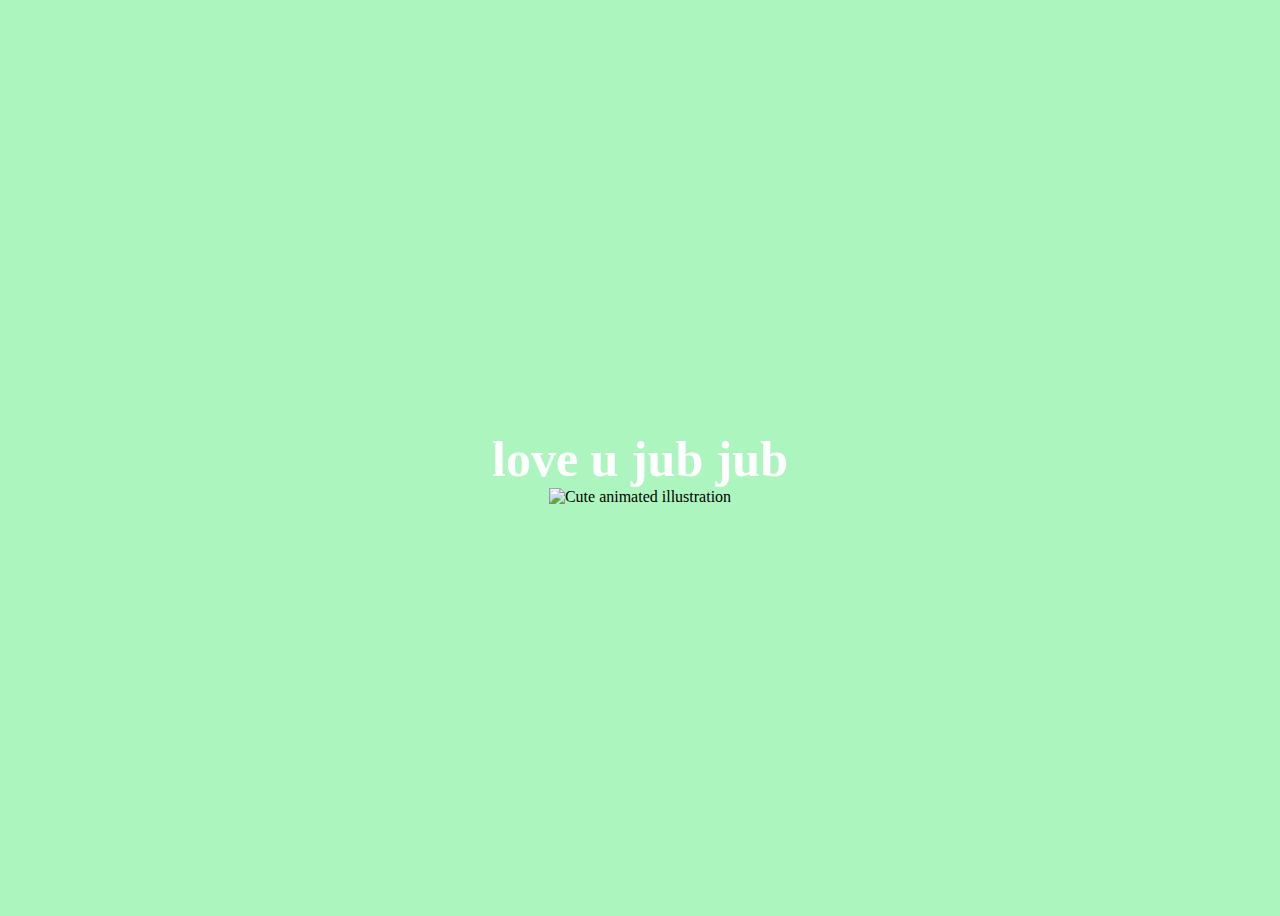
==== yes.html @ 482f31f0 "Add files via upload" ====
<!DOCTYPE html>
<html lang="en">
    <head>
        <link rel="stylesheet" href="./yes_style.css">
        
    </head> 
    <body>
        <div class="container">
            <div >
                <h1 class = "header_text">love u jub jub</h1>
            </div>
            <div class="gif_container">
                <img src="https://media.giphy.com/media/SvvfK2dco188Wk4ZTq/giphy.gif" alt="Cute animated illustration">
            </div>
        </div>
       
    </body> 
</html>
---- yes_style.css ----
body {
    display: flex;
    justify-content: center;
    align-items: center;
    height: 100vh;
    background-color: hwb(135 68% 4%);
}

.header_text {
    font-family: 'Nunito';
    font-size: 50px;
    font-weight: bold;
    color: white;
    text-align: center;
    margin-top: 20px;
    margin-bottom: 0px;
}

.gif_container {
    display: flex;
    justify-content: center;
    align-items: center;
}
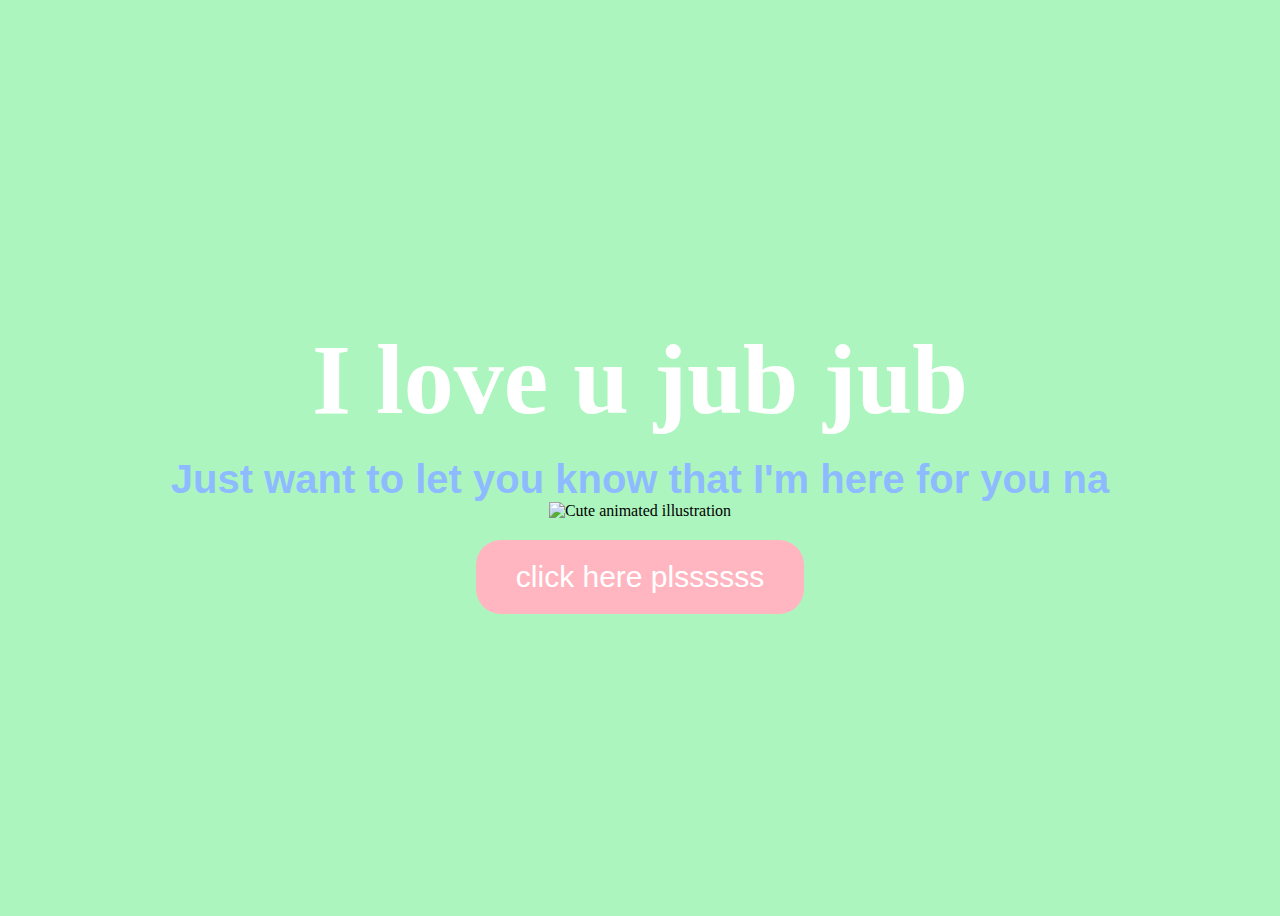
==== commit 99a9101c: "Add files via upload" ====
--- a/yes.html
+++ b/yes.html
@@ -7,11 +7,18 @@
     <body>
         <div class="container">
             <div >
-                <h1 class = "header_text">love u jub jub</h1>
+                <h1 class = "header_text">I love u jub jub</h1>
+                <h2 class = "liteh_text"> Just want to let you know that I'm here for you na</h2>
             </div>
+            
             <div class="gif_container">
-                <img src="https://media.giphy.com/media/SvvfK2dco188Wk4ZTq/giphy.gif" alt="Cute animated illustration">
+                <img src="https://media.giphy.com/media/VJrOxVj6VMdKvmGXc8/giphy.gif" alt="Cute animated illustration">
             </div>
+            <div>
+                <a href="https://music.apple.com/th/album/brassac/1520698151?i=1520698156" target="_blank">
+                   click here plssssss
+                </a>
+               </div>
         </div>
        
     </body> 
--- a/yes_style.css
+++ b/yes_style.css
@@ -8,13 +8,42 @@
 
 .header_text {
     font-family: 'Nunito';
-    font-size: 50px;
+    font-size: 100px;
     font-weight: bold;
     color: white;
     text-align: center;
     margin-top: 20px;
     margin-bottom: 0px;
 }
+.liteh_text {
+    font-family: Arial, sans-serif;
+    font-size: 40px;
+    font-weight: bold;
+    color: rgb(142, 187, 255);
+    text-align: center;
+    margin-top: 20px;
+    margin-bottom: 0px;
+}
+a {
+    display: inline-block;
+    padding: 20px 40px;
+    font-size: 30px;
+    text-align: center;
+    font-family: Arial, sans-serif;
+    text-decoration: none;
+    cursor: pointer;
+    border: none;
+    color: #ffffff;
+    background-color: #FFB6C1;
+    margin-top: 20px;
+    margin-bottom: 0px;
+    border-radius: 25px;
+    transition: background-color 0.3s ease, color 0.3s ease;
+}
+.container {
+    text-align: center;
+}
+
 
 .gif_container {
     display: flex;
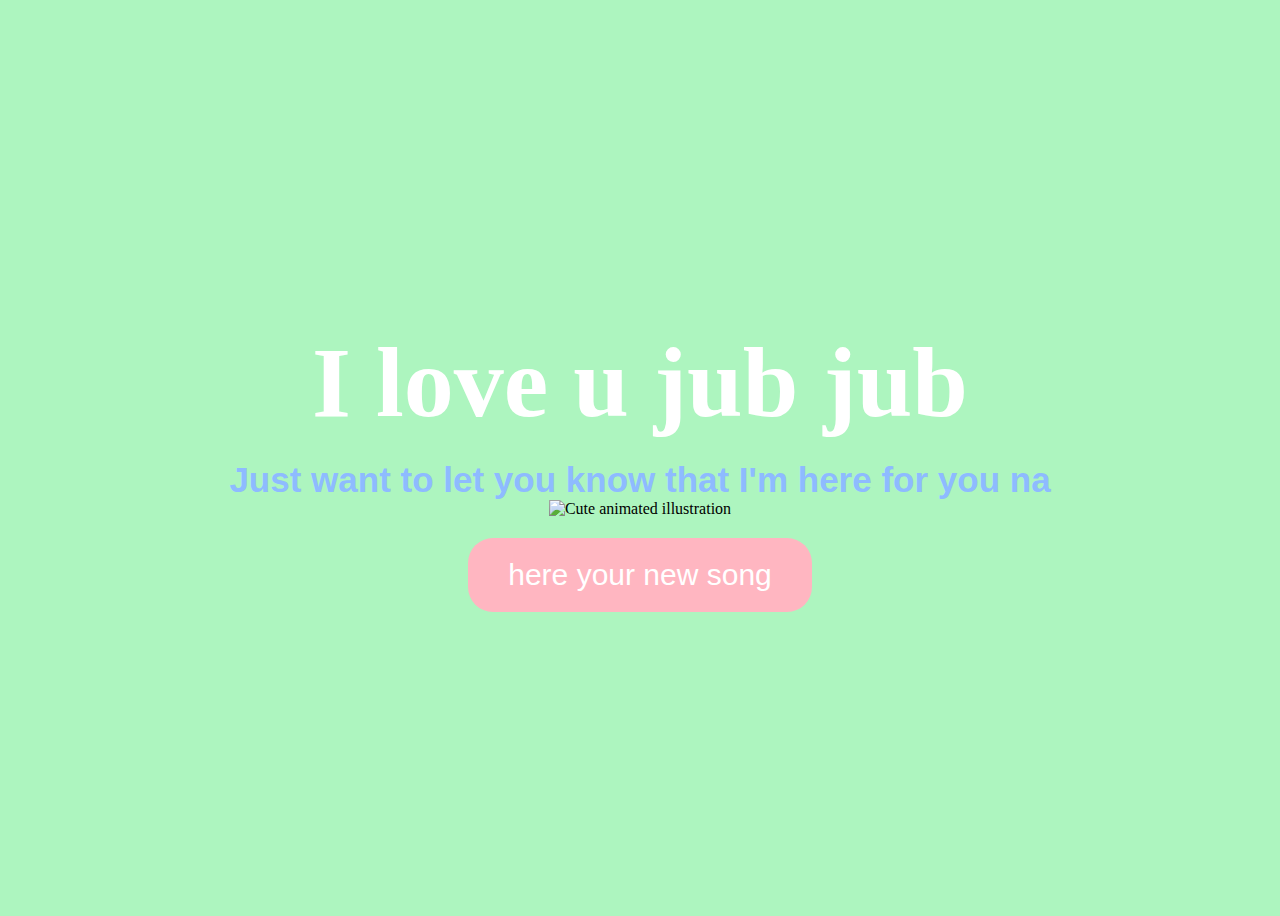
==== commit 96075a8a: "Update yes.html" ====
--- a/yes.html
+++ b/yes.html
@@ -15,11 +15,11 @@
                 <img src="https://media.giphy.com/media/VJrOxVj6VMdKvmGXc8/giphy.gif" alt="Cute animated illustration">
             </div>
             <div>
-                <a href="https://music.apple.com/th/album/brassac/1520698151?i=1520698156" target="_blank">
-                   click here plssssss
+                <a href="https://music.apple.com/th/album/about-you/1632479065?i=1632479847" target="_blank">
+                   here your new song
                 </a>
                </div>
         </div>
        
     </body> 
-</html>+</html>
--- a/yes_style.css
+++ b/yes_style.css
@@ -17,7 +17,7 @@
 }
 .liteh_text {
     font-family: Arial, sans-serif;
-    font-size: 40px;
+    font-size: 35px;
     font-weight: bold;
     color: rgb(142, 187, 255);
     text-align: center;
@@ -49,4 +49,4 @@
     display: flex;
     justify-content: center;
     align-items: center;
-}+}
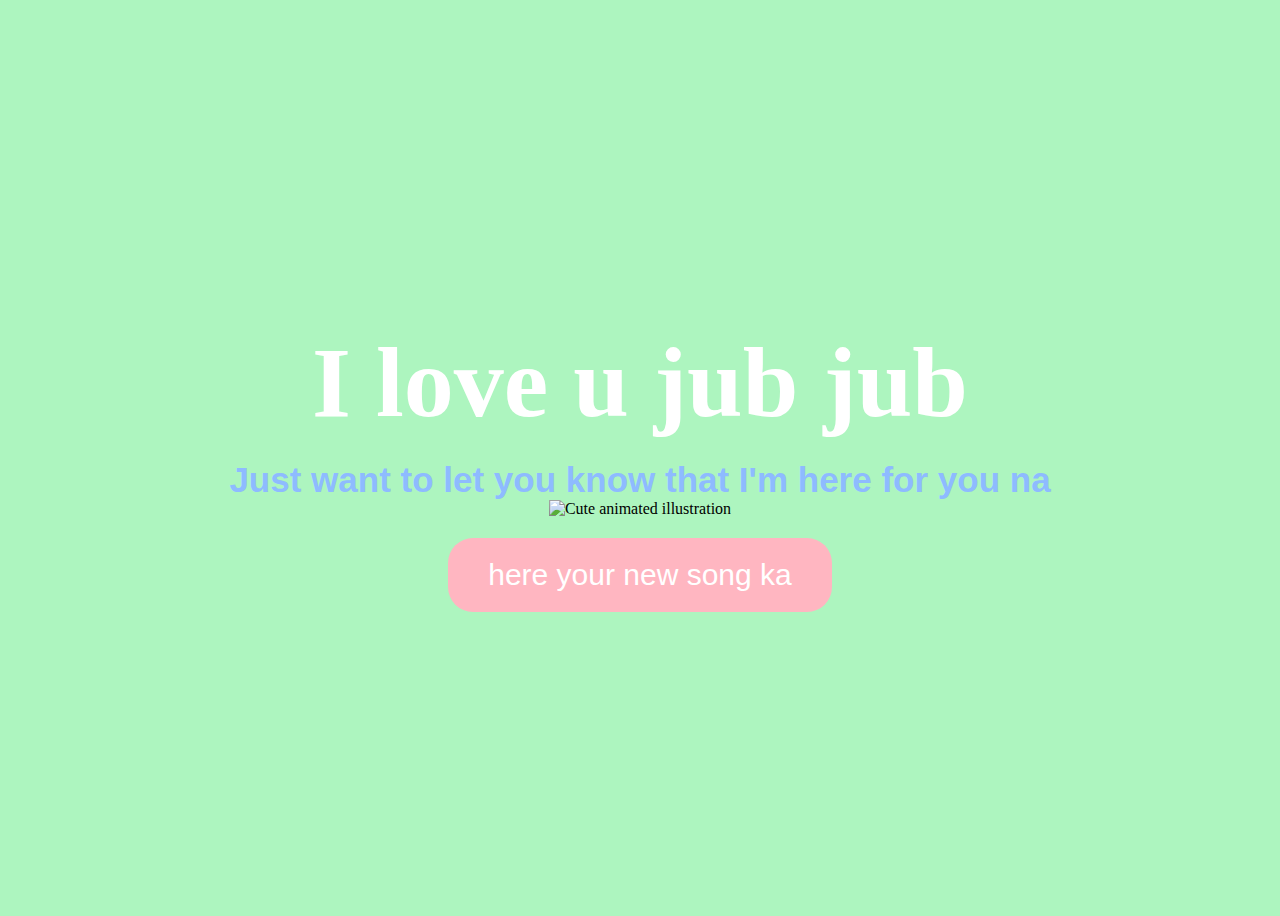
==== commit 6726fb16: "Update yes.html" ====
--- a/yes.html
+++ b/yes.html
@@ -16,7 +16,7 @@
             </div>
             <div>
                 <a href="https://music.apple.com/th/album/about-you/1632479065?i=1632479847" target="_blank">
-                   here your new song
+                   here your new song ka
                 </a>
                </div>
         </div>
